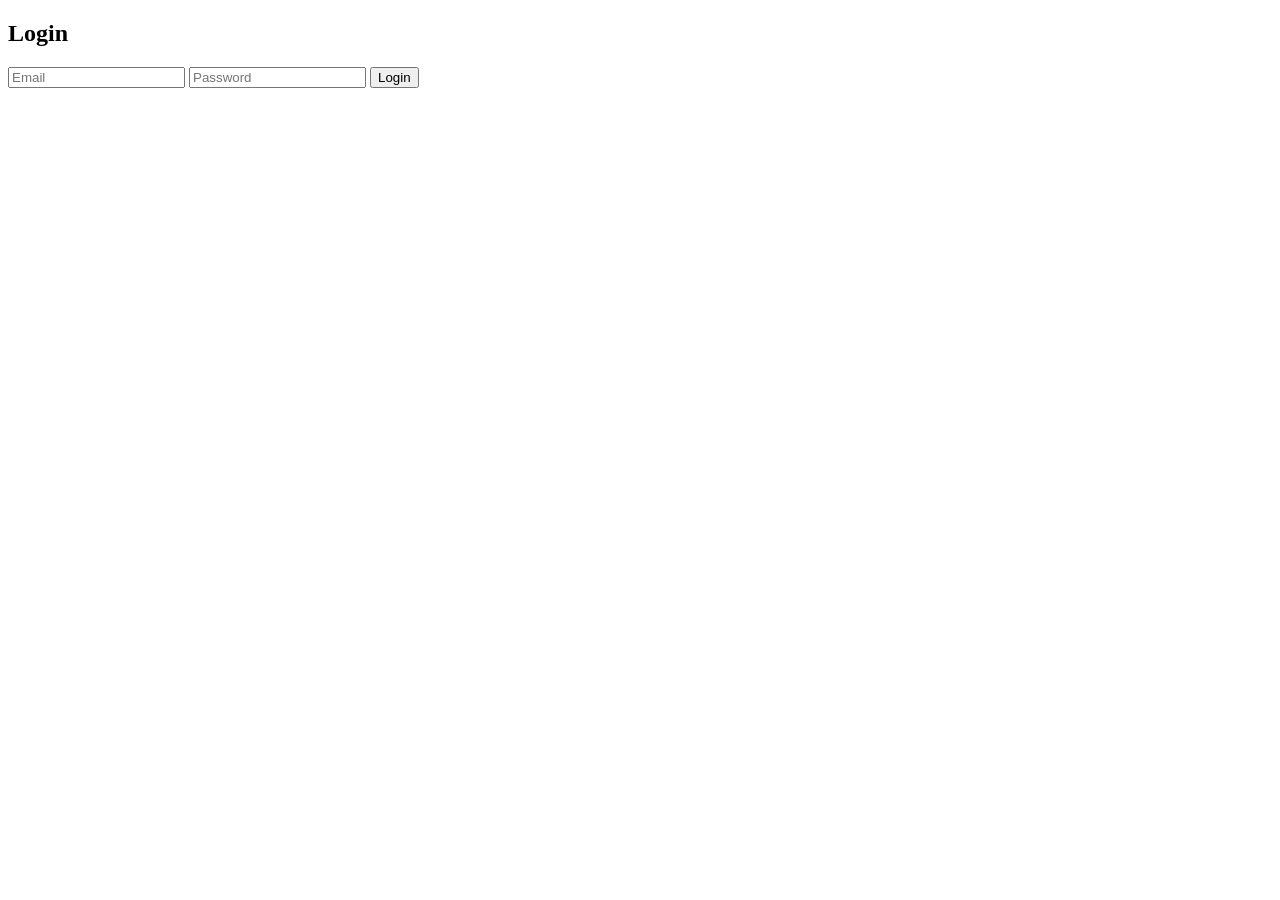
==== frontend/login.html @ 39ca24a2 "Add files via upload" ====
<!DOCTYPE html>

<html>

<head>

    <title>Login</title>

    <link rel="stylesheet" href="css/style.css">

</head>

<body>

    <h2>Login</h2>

    <form>

        <input type="email" placeholder="Email">

        <input type="password" placeholder="Password">

        <button>Login</button>

    </form>

</body>

</html>
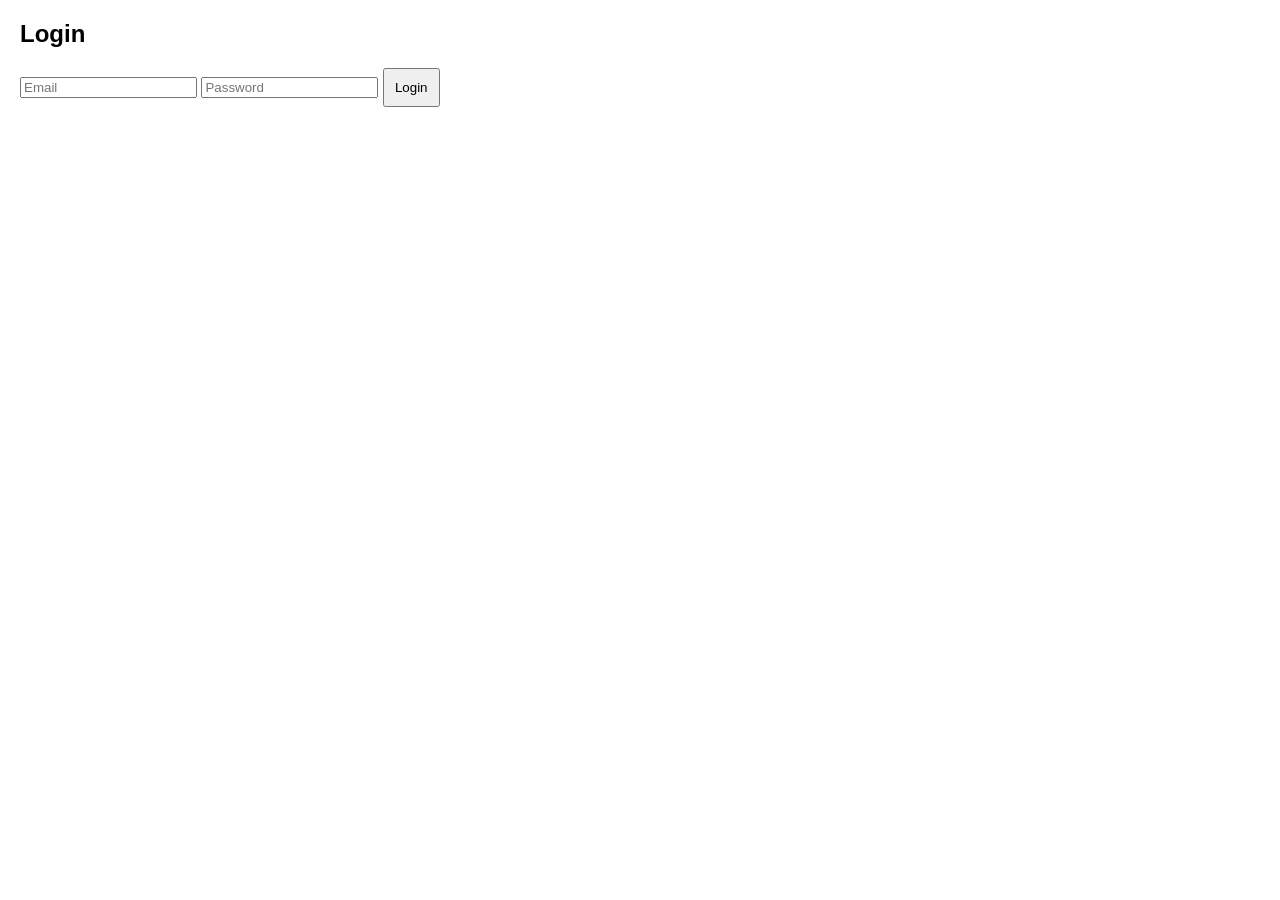
==== commit 6150293c: "Restructured backend, added AI recommendation module, updated database and tests" ====
--- a/frontend/login.html
+++ b/frontend/login.html
@@ -6,7 +6,7 @@
 
     <title>Login</title>
 
-    <link rel="stylesheet" href="css/style.css">
+    <link rel="stylesheet" href="style.css">
 
 </head>
 
@@ -14,15 +14,33 @@
 
     <h2>Login</h2>
 
-    <form>
 
-        <input type="email" placeholder="Email">
+    <form onsubmit="login(); return false;">
 
-        <input type="password" placeholder="Password">
+        <input 
+            id="email"
+            type="email"
+            placeholder="Email"
+            required
+        >
 
-        <button>Login</button>
+
+        <input 
+            id="password"
+            type="password"
+            placeholder="Password"
+            required
+        >
+
+
+        <button type="submit">
+            Login
+        </button>
 
     </form>
+
+
+    <script src="app.js"></script>
 
 </body>
 
--- a/frontend/style.css
+++ b/frontend/style.css
@@ -0,0 +1,39 @@
+body {
+
+    font-family: Arial;
+
+    margin: 20px;
+
+}
+
+h1 {
+
+    color: navy;
+
+}
+
+table {
+
+    width: 100%;
+
+    border-collapse: collapse;
+
+}
+
+table, th, td {
+
+    border: 1px solid black;
+
+}
+
+th, td {
+
+    padding: 10px;
+
+}
+
+button {
+
+    padding: 10px;
+
+}
